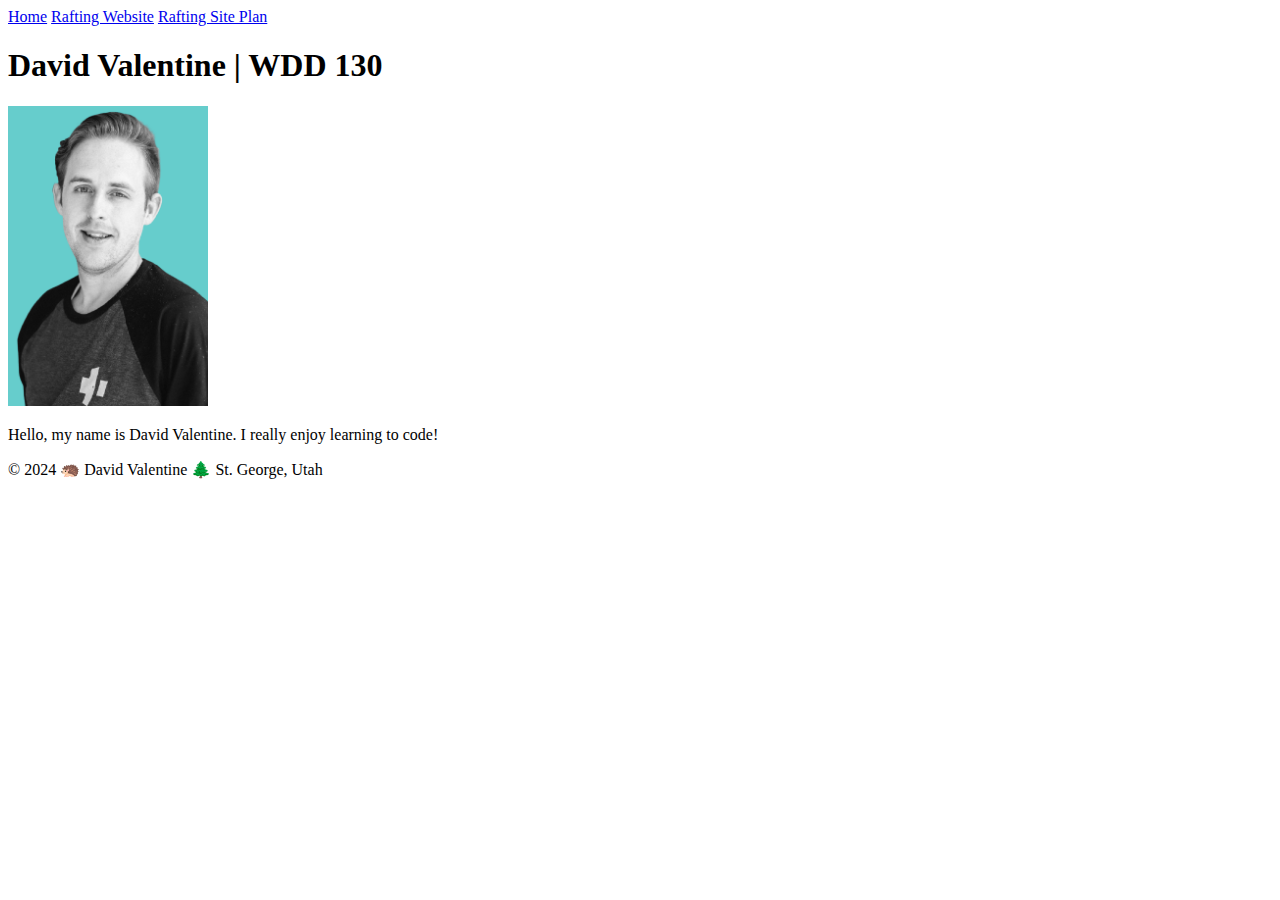
==== index.html @ 1619cf63 "first commit" ====
<!DOCTYPE html>
<html lang="en-US">
    <head>
       
<meta charset="utf-8">
<meta name="viewport" content="width=device-width, initial-scale=1.0">
<title>David Valentine | WDD130</title>
    </head>
    <body>
        <header>  
            <nav> 
                <a href="#">Home</a> 
            <a href="wwr/">Rafting Website</a>
        <a href="wwr/site-plan-rafting.html">Rafting Site Plan</a>
        </nav>  
        </header>
        <main>  
            <h1>David Valentine | WDD 130</h1>
            <img src="images/profile.png" alt="Hello, I'm David Valentine" width="200">
            <p>Hello, my name is David Valentine.  I really enjoy learning to code!</p>
        </main>
        <footer>
<p> &copy; 2024 🦔 David Valentine 🌲 St. George, Utah</p>
        </footer>

    </body>
</html>
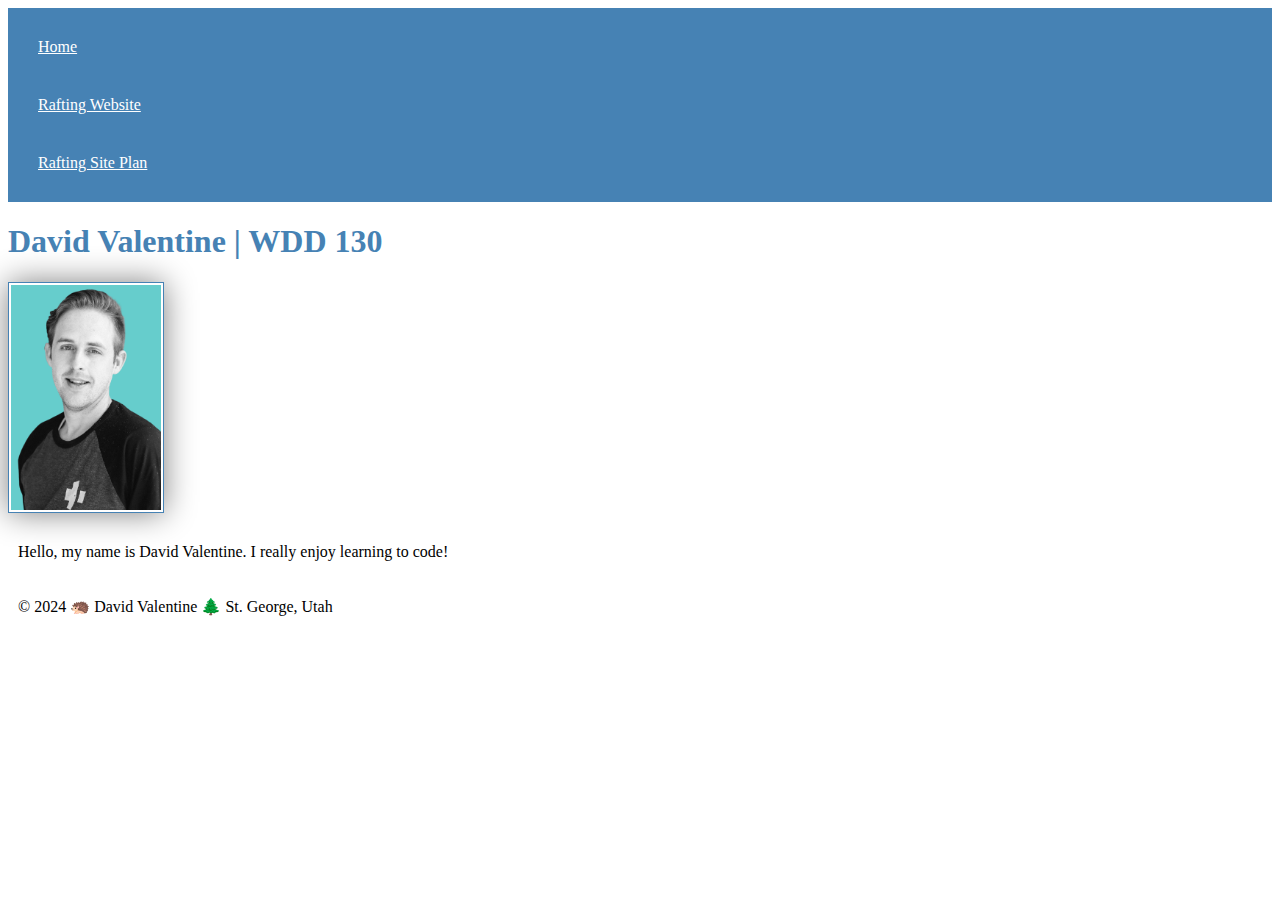
==== commit 13f214c8: "Intro to CSS... pretty cool." ====
--- a/index.html
+++ b/index.html
@@ -5,6 +5,7 @@
 <meta charset="utf-8">
 <meta name="viewport" content="width=device-width, initial-scale=1.0">
 <title>David Valentine | WDD130</title>
+<link rel="stylesheet" href="styles/styles.css">
     </head>
     <body>
         <header>  
@@ -22,6 +23,5 @@
         <footer>
 <p> &copy; 2024 🦔 David Valentine 🌲 St. George, Utah</p>
         </footer>
-
     </body>
 </html>--- a/styles/styles.css
+++ b/styles/styles.css
@@ -0,0 +1,27 @@
+
+nav {
+    background-color: steelblue;
+    padding: 10px;
+}
+
+nav a {
+    color: white;
+    display: block;
+    padding: 20px;
+}
+
+h1 {
+    color: steelblue;
+}
+
+img {
+    width: 150px;
+    height: auto;
+    border: 1px solid steelblue;
+    padding: 2px;
+    box-shadow: 0 0 30px gray;
+}
+
+p {
+    padding: 10px;
+}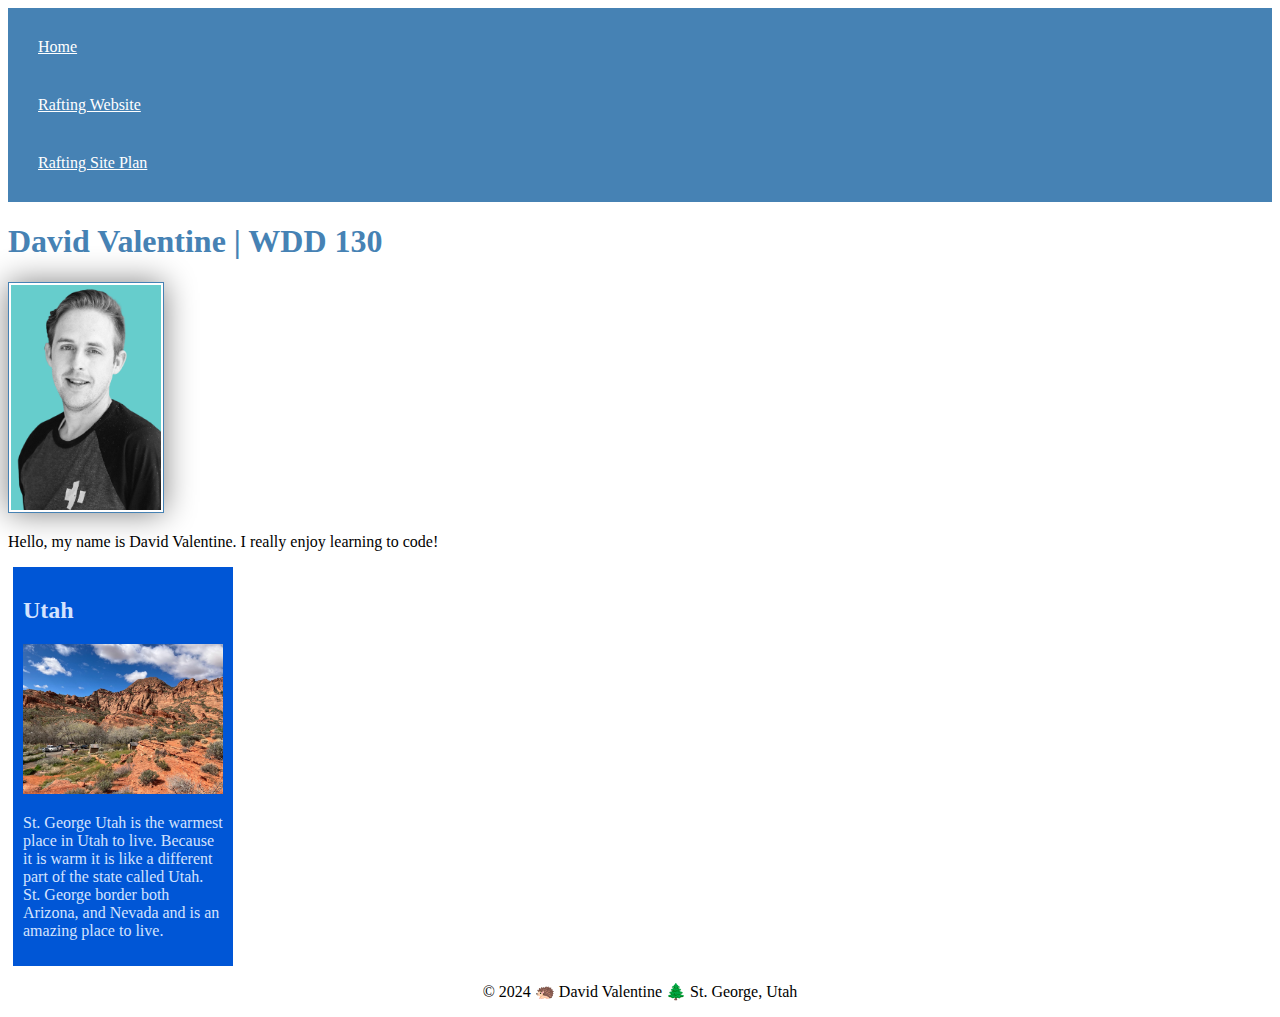
==== commit 3c2b1676: "week02 css enhancment Mar 7" ====
--- a/index.html
+++ b/index.html
@@ -1,11 +1,12 @@
 <!DOCTYPE html>
 <html lang="en-US">
     <head>
-       
 <meta charset="utf-8">
 <meta name="viewport" content="width=device-width, initial-scale=1.0">
 <title>David Valentine | WDD130</title>
 <link rel="stylesheet" href="styles/styles.css">
+<meta name="description" content="My name is David Valentine, and I am a BYU-Idaho/Pathways student!. I am enhancing my home page today.">
+<meta name="author" content="David Valentine">
     </head>
     <body>
         <header>  
@@ -20,6 +21,12 @@
             <img src="images/profile.png" alt="Hello, I'm David Valentine" width="200">
             <p>Hello, my name is David Valentine.  I really enjoy learning to code!</p>
         </main>
+        <aside>
+            <h2>Utah</h2>
+            <img src="images/utah.jpg" alt="St. George Country">
+            <p>St. George Utah is the warmest place in Utah to live. Because it is warm it is like a different part of the state called Utah. St. George border both Arizona, and Nevada and is an amazing place to live.</p>
+
+        </aside>
         <footer>
 <p> &copy; 2024 🦔 David Valentine 🌲 St. George, Utah</p>
         </footer>
--- a/styles/styles.css
+++ b/styles/styles.css
@@ -14,7 +14,7 @@
     color: steelblue;
 }
 
-img {
+main img {
     width: 150px;
     height: auto;
     border: 1px solid steelblue;
@@ -23,5 +23,28 @@
 }
 
 p {
+    padding: 0;
+}
+
+main {
+    max-width: 840px;
+}
+
+aside {
+    width: 200px;
+    margin: 5px;
     padding: 10px;
+    background-color: #0056d6;
+    color: #d4e3fe;
+}
+
+aside img {
+    width: 200px;
+    height: auto;
+}
+
+footer {
+    margin-top: 10px;
+    border: 10px 0px 0px 0px;
+    text-align: center;
 }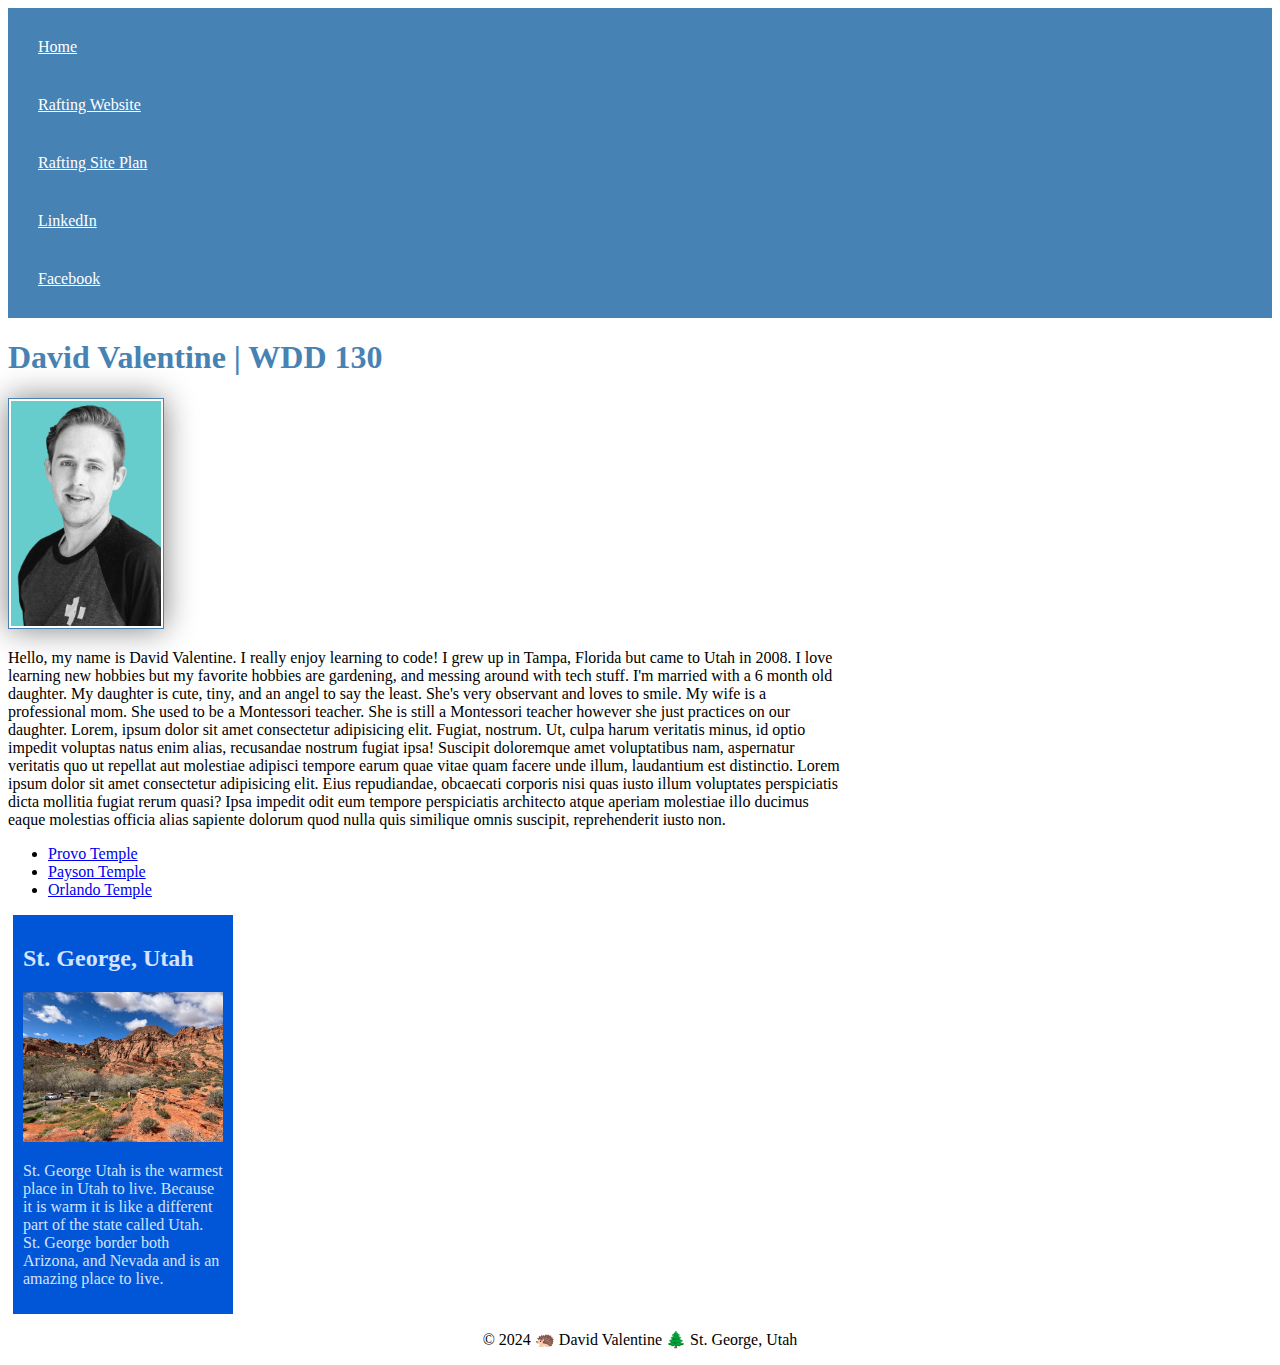
==== commit 9baf7c54: "Week 3 v2" ====
--- a/index.html
+++ b/index.html
@@ -3,26 +3,34 @@
     <head>
 <meta charset="utf-8">
 <meta name="viewport" content="width=device-width, initial-scale=1.0">
-<title>David Valentine | WDD130</title>
+<title>David Valentine | WDD 130</title>
 <link rel="stylesheet" href="styles/styles.css">
 <meta name="description" content="My name is David Valentine, and I am a BYU-Idaho/Pathways student!. I am enhancing my home page today.">
 <meta name="author" content="David Valentine">
     </head>
+    <!-- Dev Note: Add the banner ad here -->
     <body>
         <header>  
-            <nav> 
-                <a href="#">Home</a> 
+        <nav> 
+            <a href="#">Home</a> 
             <a href="wwr/">Rafting Website</a>
-        <a href="wwr/site-plan-rafting.html">Rafting Site Plan</a>
+            <a href="wwr/site-plan-rafting.html">Rafting Site Plan</a>
+            <a href="https://linkedin.com">LinkedIn</a>
+            <a href="https://facebook.com">Facebook</a>
         </nav>  
         </header>
         <main>  
             <h1>David Valentine | WDD 130</h1>
             <img src="images/profile.png" alt="Hello, I'm David Valentine" width="200">
-            <p>Hello, my name is David Valentine.  I really enjoy learning to code!</p>
+            <p>Hello, my name is David Valentine.  I really enjoy learning to code!  I grew up in Tampa, Florida but came to Utah in 2008.  I love learning new hobbies but my favorite hobbies are gardening, and messing around with tech stuff.  I'm married with a 6 month old daughter. My daughter is cute, tiny, and an angel to say the least.  She's very observant and loves to smile.  My wife is a professional mom.  She used to be a Montessori teacher. She is still a Montessori teacher however she just practices on our daughter. Lorem, ipsum dolor sit amet consectetur adipisicing elit. Fugiat, nostrum. Ut, culpa harum veritatis minus, id optio impedit voluptas natus enim alias, recusandae nostrum fugiat ipsa! Suscipit doloremque amet voluptatibus nam, aspernatur veritatis quo ut repellat aut molestiae adipisci tempore earum quae vitae quam facere unde illum, laudantium est distinctio. Lorem ipsum dolor sit amet consectetur adipisicing elit. Eius repudiandae, obcaecati corporis nisi quas iusto illum voluptates perspiciatis dicta mollitia fugiat rerum quasi? Ipsa impedit odit eum tempore perspiciatis architecto atque aperiam molestiae illo ducimus eaque molestias officia alias sapiente dolorum quod nulla quis similique omnis suscipit, reprehenderit iusto non.</p>
+            <ul class="box">
+                <li><a href="https://churchofjesuschrist.org/imgs/8b45621586542e46adf3278bc1420cdd04017910/full/320%2C/0/default" target="_blank">Provo Temple<a></li>
+                <li><a href="https://churchofjesuschrist.org/imgs/595590aa805080f86e63368963860d9f3dfb3bfd/full/320%2C/0/default" target="_blank">Payson Temple</a></li>
+                <li><a href="https://www.churchofjesuschrist.org/imgs/8992d85669af96dd61ecf98e249a7da21bd7f7b0/full/320%2C/0/default" target="_blank">Orlando Temple</a></li>
+            </ul>
         </main>
-        <aside>
-            <h2>Utah</h2>
+        <aside class="box">
+            <h2>St. George, Utah</h2>
             <img src="images/utah.jpg" alt="St. George Country">
             <p>St. George Utah is the warmest place in Utah to live. Because it is warm it is like a different part of the state called Utah. St. George border both Arizona, and Nevada and is an amazing place to live.</p>
 
